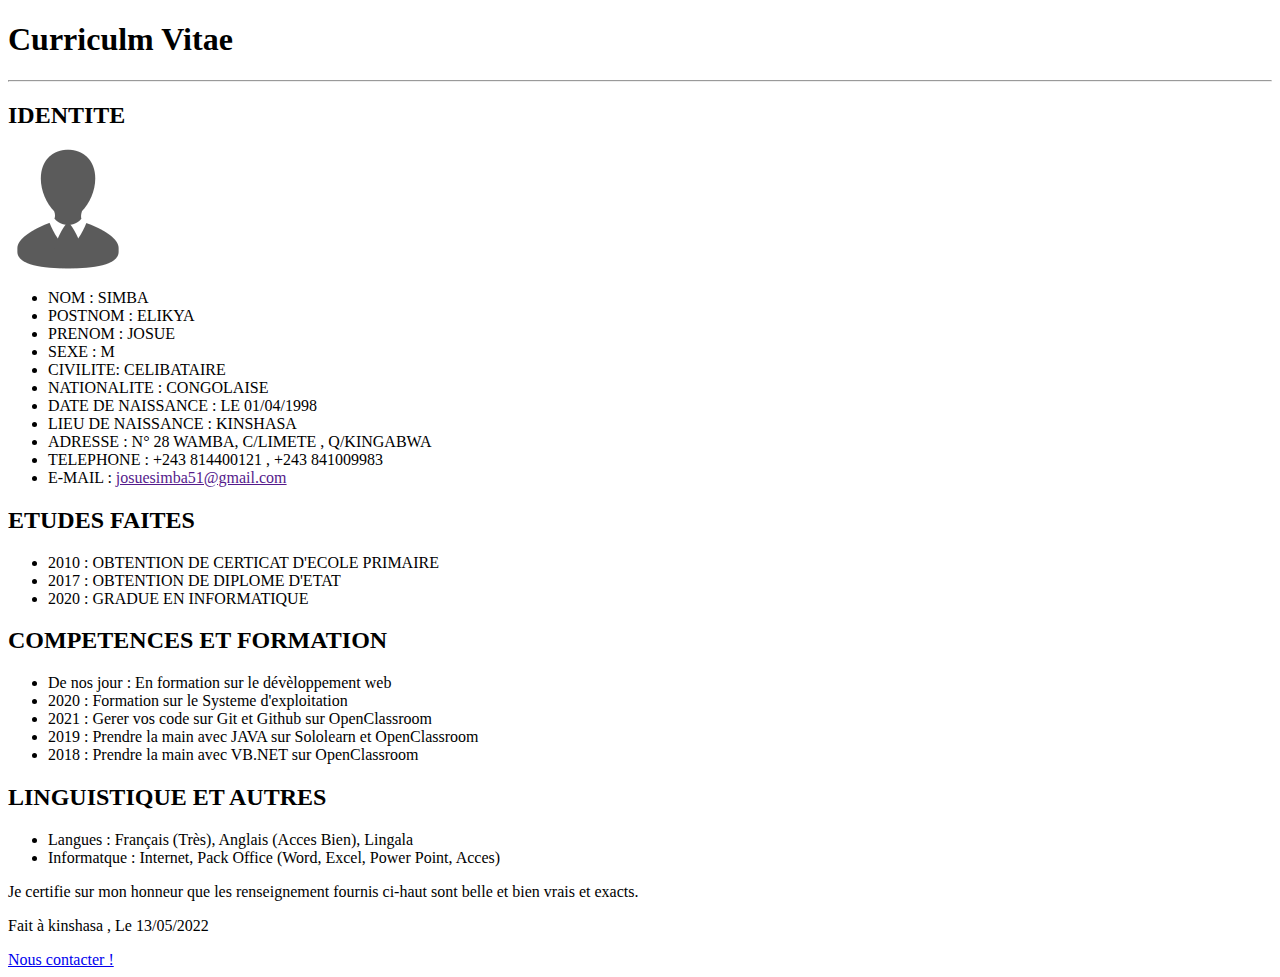
==== index.html @ 92ab2fd1 "update the information" ====
<!DOCTYPE html>
<html lang="en">
<head>
    <meta charset="UTF-8">
    <meta http-equiv="X-UA-Compatible" content="IE=edge">
    <meta name="viewport" content="width=device-width, initial-scale=1.0">
    <title>Curriculm Vitae</title>
</head>
<body>
    <h1>Curriculm Vitae</h1>
    <hr>
        <h2>IDENTITE</h2>
        <img src="images/photo.png" alt="Photo profil">
        <ul>
            <li>NOM     : SIMBA</li>
            <li>POSTNOM : ELIKYA</li>
            <li>PRENOM  : JOSUE</li>
            <li>SEXE    : M</li>
            <li>CIVILITE: CELIBATAIRE</li>
            <li>NATIONALITE : CONGOLAISE</li>
            <li>DATE DE NAISSANCE : LE 01/04/1998</li>
            <li>LIEU DE NAISSANCE : KINSHASA</li>
            <li>ADRESSE : N° 28 WAMBA, C/LIMETE , Q/KINGABWA</li>
            <li>TELEPHONE : +243 814400121 , +243 841009983</li>
            <li>E-MAIL  : <a href="">josuesimba51@gmail.com</a></li>
        </ul>
        
        <h2>ETUDES FAITES</h2>
        <ul>
            <li>2010 : OBTENTION DE CERTICAT D'ECOLE PRIMAIRE</li>
            <li>2017 : OBTENTION DE DIPLOME D'ETAT</li>
            <li>2020 : GRADUE EN INFORMATIQUE</li>
        </ul>
        <h2>COMPETENCES ET FORMATION</h2>
        <ul>
            <li>De nos jour : En formation sur le dévèloppement web</li>
            <li>2020 : Formation sur le Systeme d'exploitation</li>
            <li>2021 : Gerer vos code sur Git et Github sur OpenClassroom</li>
            <li>2019 : Prendre la main avec JAVA sur Sololearn et OpenClassroom</li>
            <li>2018 : Prendre la main avec VB.NET sur OpenClassroom</li>
        </ul>
        <h2>LINGUISTIQUE ET AUTRES</h2>
        <ul>
            <li>Langues : Français (Très), Anglais (Acces Bien), Lingala</li>
            <li>Informatque : Internet, Pack Office (Word, Excel, Power Point, Acces)</li>
        </ul>
        <p>Je certifie sur mon honneur que les renseignement fournis ci-haut sont belle et bien vrais et exacts.</p>
        <p>Fait à kinshasa , Le 13/05/2022</p>
        <a href="formulaire.html">Nous contacter !</a>
</body>
</html>
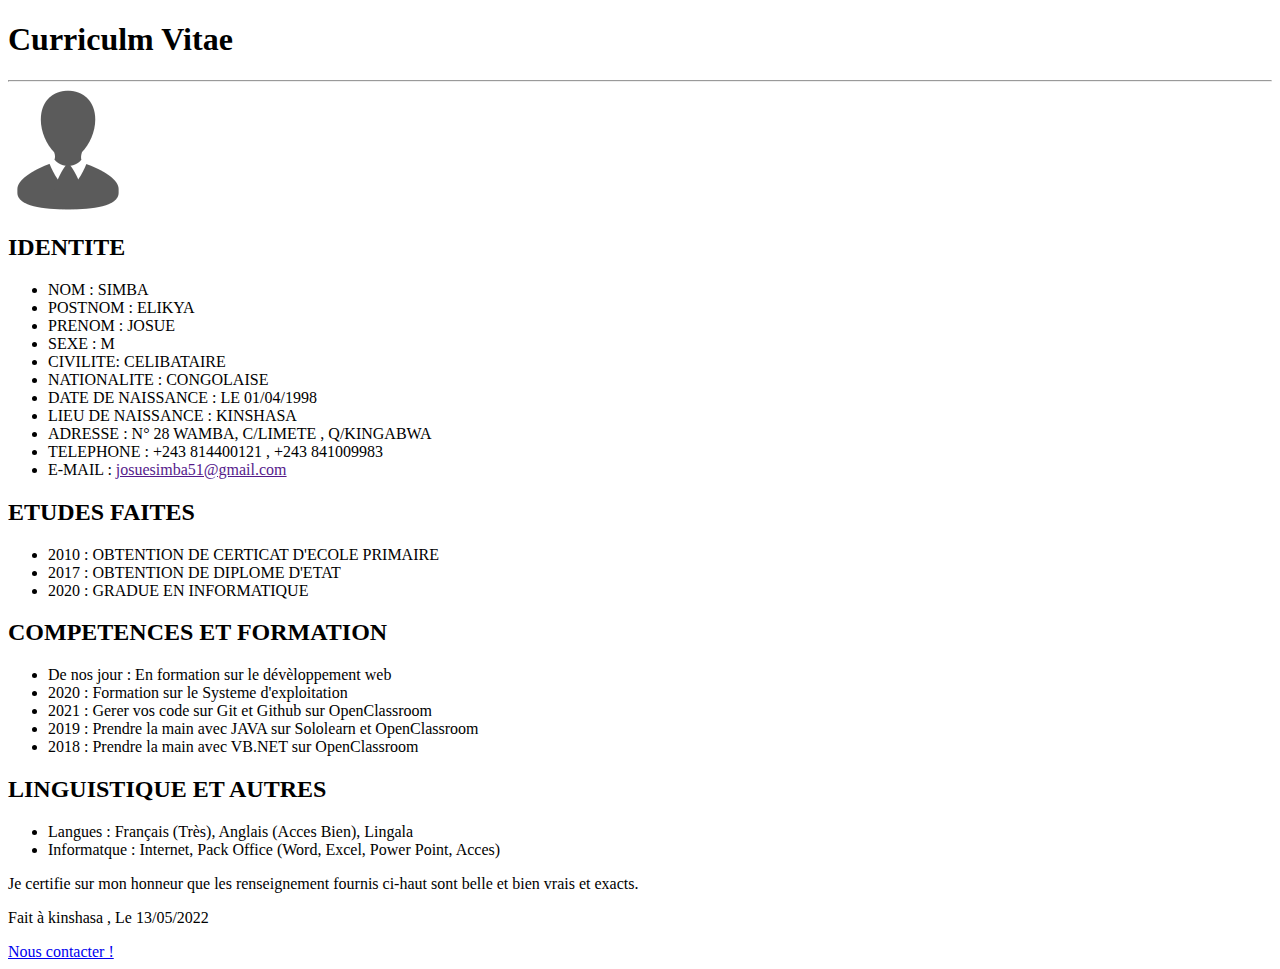
==== commit 1fb4220f: "ajout de fichier" ====
--- a/index.html
+++ b/index.html
@@ -9,43 +9,42 @@
 <body>
     <h1>Curriculm Vitae</h1>
     <hr>
-        <h2>IDENTITE</h2>
-        <img src="images/photo.png" alt="Photo profil">
-        <ul>
-            <li>NOM     : SIMBA</li>
-            <li>POSTNOM : ELIKYA</li>
-            <li>PRENOM  : JOSUE</li>
-            <li>SEXE    : M</li>
-            <li>CIVILITE: CELIBATAIRE</li>
-            <li>NATIONALITE : CONGOLAISE</li>
-            <li>DATE DE NAISSANCE : LE 01/04/1998</li>
-            <li>LIEU DE NAISSANCE : KINSHASA</li>
-            <li>ADRESSE : N° 28 WAMBA, C/LIMETE , Q/KINGABWA</li>
-            <li>TELEPHONE : +243 814400121 , +243 841009983</li>
-            <li>E-MAIL  : <a href="">josuesimba51@gmail.com</a></li>
-        </ul>
-        
-        <h2>ETUDES FAITES</h2>
-        <ul>
-            <li>2010 : OBTENTION DE CERTICAT D'ECOLE PRIMAIRE</li>
-            <li>2017 : OBTENTION DE DIPLOME D'ETAT</li>
-            <li>2020 : GRADUE EN INFORMATIQUE</li>
-        </ul>
-        <h2>COMPETENCES ET FORMATION</h2>
-        <ul>
-            <li>De nos jour : En formation sur le dévèloppement web</li>
-            <li>2020 : Formation sur le Systeme d'exploitation</li>
-            <li>2021 : Gerer vos code sur Git et Github sur OpenClassroom</li>
-            <li>2019 : Prendre la main avec JAVA sur Sololearn et OpenClassroom</li>
-            <li>2018 : Prendre la main avec VB.NET sur OpenClassroom</li>
-        </ul>
-        <h2>LINGUISTIQUE ET AUTRES</h2>
-        <ul>
-            <li>Langues : Français (Très), Anglais (Acces Bien), Lingala</li>
-            <li>Informatque : Internet, Pack Office (Word, Excel, Power Point, Acces)</li>
-        </ul>
-        <p>Je certifie sur mon honneur que les renseignement fournis ci-haut sont belle et bien vrais et exacts.</p>
-        <p>Fait à kinshasa , Le 13/05/2022</p>
-        <a href="formulaire.html">Nous contacter !</a>
+    <img src="images/photo.png" alt="Photo profil">
+    <h2>IDENTITE</h2>
+    <ul>
+        <li>NOM : SIMBA</li>
+        <li>POSTNOM : ELIKYA</li>
+        <li>PRENOM : JOSUE</li>
+        <li>SEXE : M</li>
+        <li>CIVILITE: CELIBATAIRE</li>
+        <li>NATIONALITE : CONGOLAISE</li>
+        <li>DATE DE NAISSANCE : LE 01/04/1998</li>
+        <li>LIEU DE NAISSANCE : KINSHASA</li>
+        <li>ADRESSE :  N° 28 WAMBA, C/LIMETE , Q/KINGABWA</li>
+        <li>TELEPHONE : +243 814400121 , +243 841009983</li>
+        <li>E-MAIL : <a href="">josuesimba51@gmail.com</a></li>
+    </ul>
+    <h2>ETUDES FAITES</h2>
+    <ul>
+        <li>2010 : OBTENTION DE CERTICAT D'ECOLE PRIMAIRE</li>
+        <li>2017 : OBTENTION DE DIPLOME D'ETAT</li>
+        <li>2020 : GRADUE EN INFORMATIQUE</li>
+    </ul>
+    <h2>COMPETENCES ET FORMATION</h2>
+    <ul>
+        <li>De nos jour : En formation sur le dévèloppement web</li>
+        <li>2020 : Formation sur le Systeme d'exploitation</li>
+        <li>2021 : Gerer vos code sur Git et Github sur OpenClassroom</li>
+        <li>2019 : Prendre la main avec JAVA sur Sololearn et OpenClassroom</li>
+        <li>2018 : Prendre la main avec VB.NET sur OpenClassroom</li>
+    </ul>
+    <h2>LINGUISTIQUE ET AUTRES</h2>
+    <ul>
+        <li>Langues : Français (Très), Anglais (Acces Bien), Lingala</li>
+        <li>Informatque : Internet, Pack Office (Word, Excel, Power Point, Acces)</li>
+    </ul>
+    <p>Je certifie sur mon honneur que les renseignement fournis ci-haut sont belle et bien vrais et exacts.</p>
+    <p>Fait à kinshasa , Le 13/05/2022</p>
+    <a href="formulaire.html">Nous contacter !</a>
 </body>
 </html>